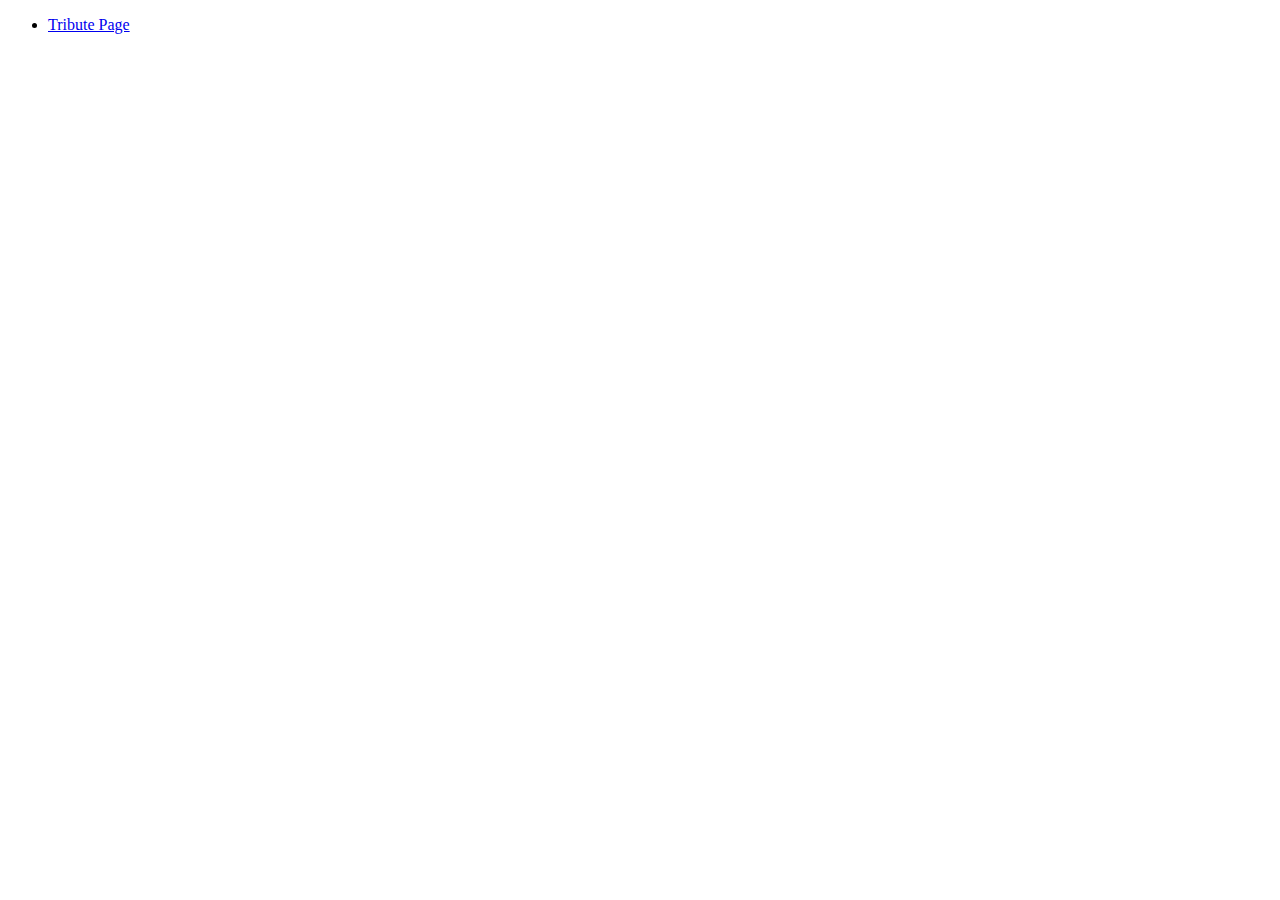
==== index.html @ ea430b6a "The first project" ====
<!DOCTYPE html>
<html lang="en">
<head>
    <meta charset="UTF-8">
    <meta name="viewport" content="width=device-width, initial-scale=1.0">
    <title>CodeCamp projects</title>
</head>
<body>
    <ul>
        <li><a href="/tributepage/tributepage.html">Tribute Page</a></li>
    </ul>
</body>
</html>
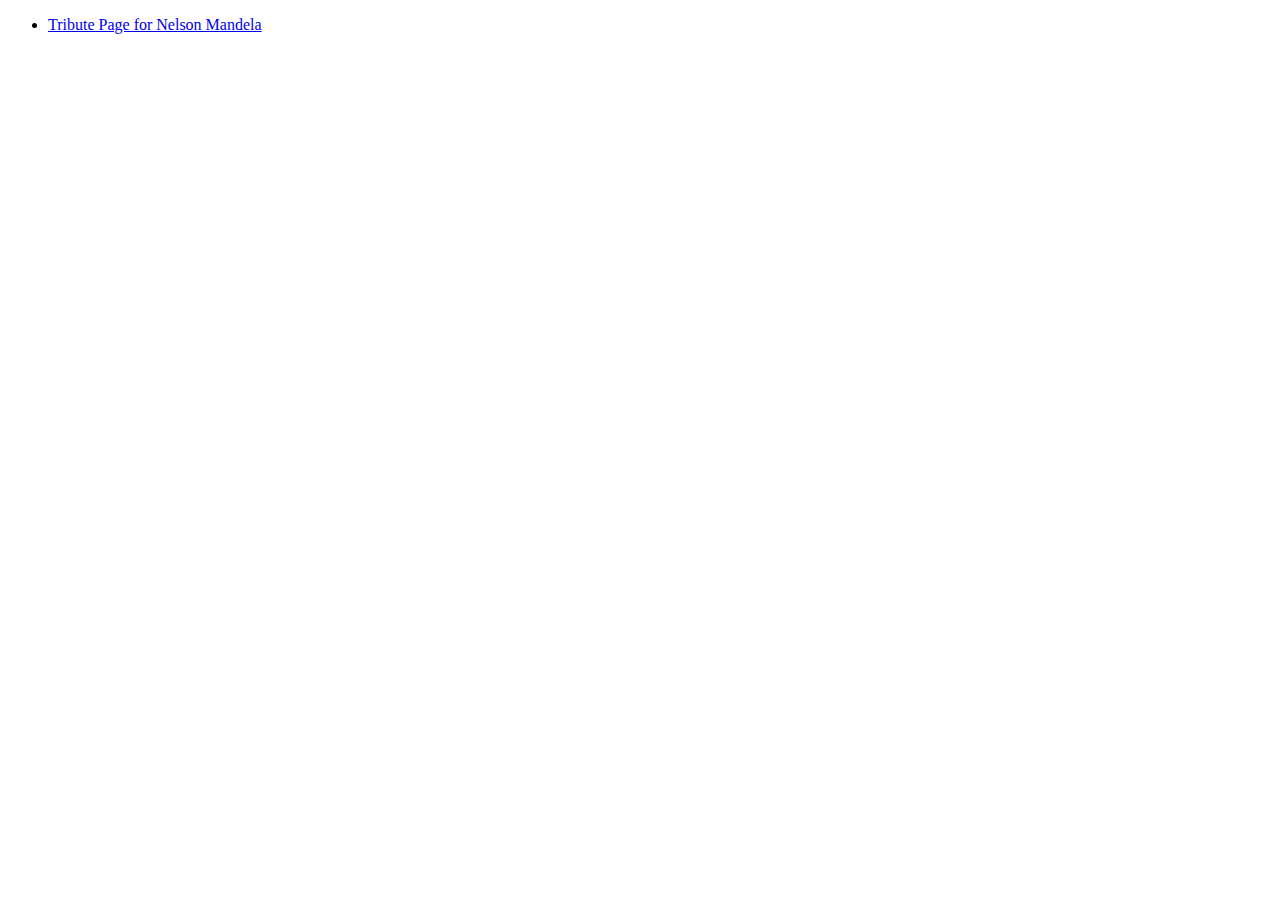
==== commit 39d546ed: "A few change and start of surveyform" ====
--- a/index.html
+++ b/index.html
@@ -7,7 +7,7 @@
 </head>
 <body>
     <ul>
-        <li><a href="/tributepage/tributepage.html">Tribute Page</a></li>
+        <li><a href="tributepage/index.html">Tribute Page for Nelson Mandela</a></li>
     </ul>
 </body>
 </html>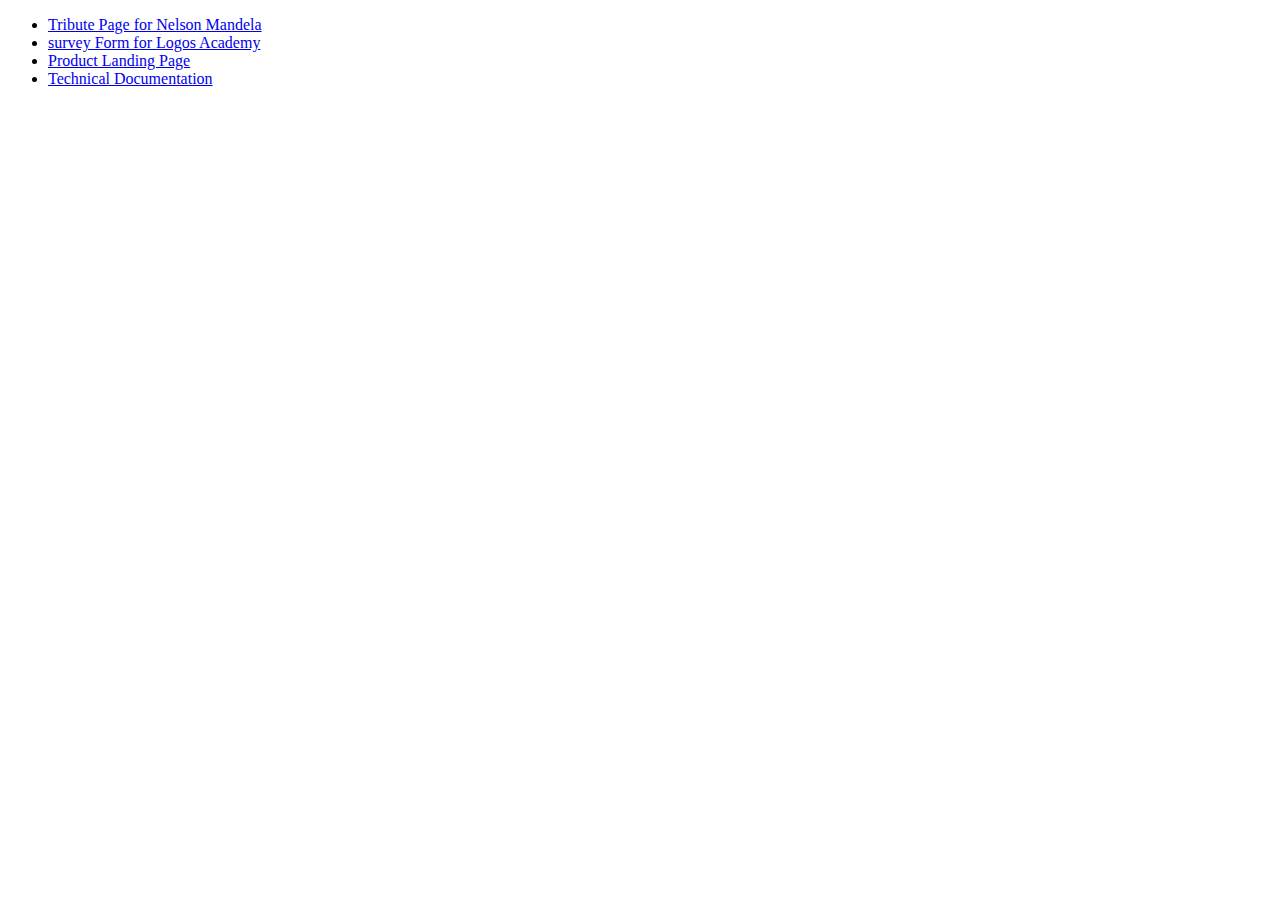
==== commit dfce0add: "Update index.html" ====
--- a/index.html
+++ b/index.html
@@ -7,7 +7,10 @@
 </head>
 <body>
     <ul>
-        <li><a href="tributepage/index.html">Tribute Page for Nelson Mandela</a></li>
+        <li><a href="tributepage/">Tribute Page for Nelson Mandela</a></li>
+        <li><a href="surveyform/">survey Form for Logos Academy</a></li>
+        <li><a href="productlandingpage/">Product Landing Page</a></li>
+        <li><a href="TechnicalDocumentation/">Technical Documentation</a></li>
     </ul>
 </body>
-</html>+</html>
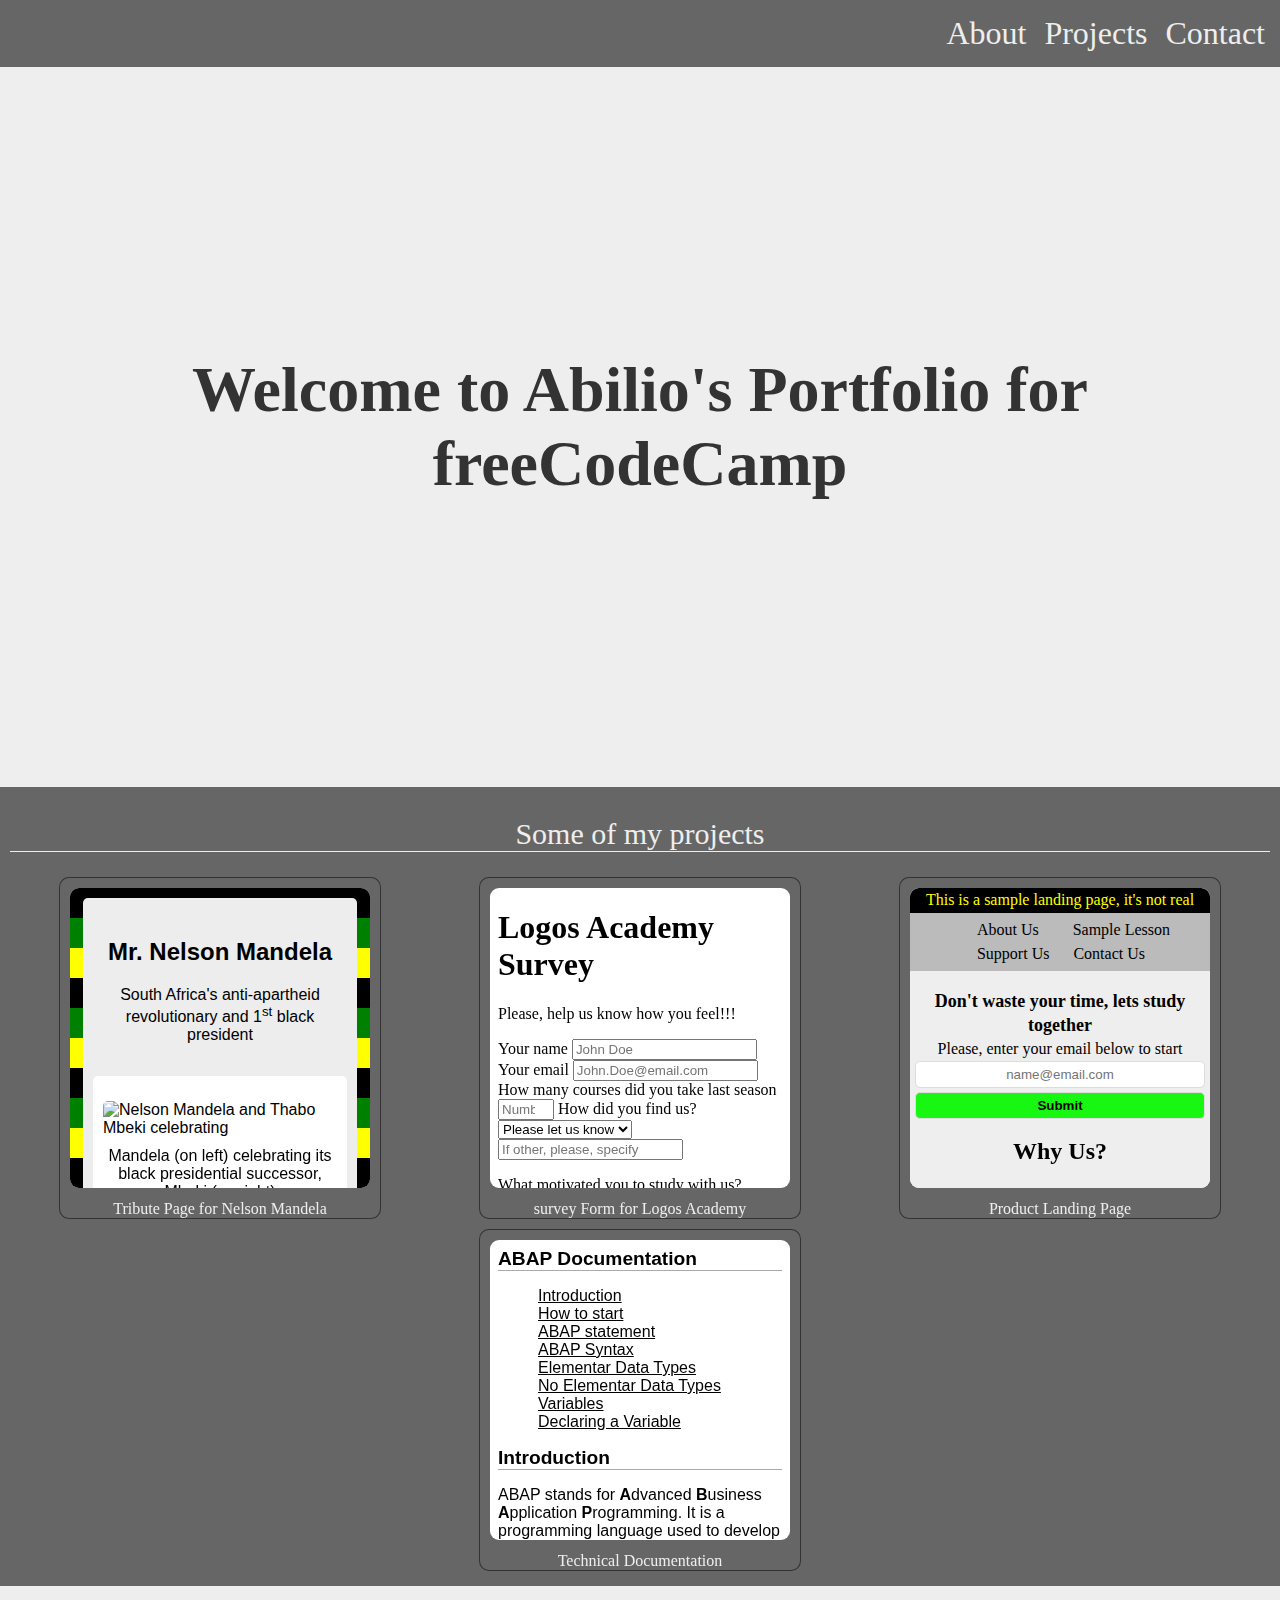
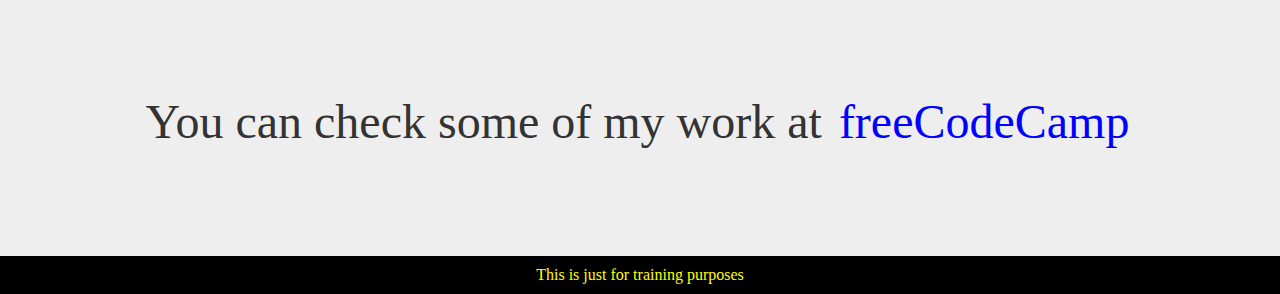
==== commit d1b146fe: "Finished Responsive Web Design from freeCodeCamp" ====
--- a/index.html
+++ b/index.html
@@ -1,16 +1,45 @@
 <!DOCTYPE html>
 <html lang="en">
+
 <head>
     <meta charset="UTF-8">
     <meta name="viewport" content="width=device-width, initial-scale=1.0">
-    <title>CodeCamp projects</title>
+    <title>Personal Portfolio Webpage</title>
+    <link rel="stylesheet" href="styles.css">
 </head>
+
 <body>
-    <ul>
-        <li><a href="tributepage/">Tribute Page for Nelson Mandela</a></li>
-        <li><a href="surveyform/">survey Form for Logos Academy</a></li>
-        <li><a href="productlandingpage/">Product Landing Page</a></li>
-        <li><a href="TechnicalDocumentation/">Technical Documentation</a></li>
-    </ul>
+    <nav id="navbar">
+        <a href="#welcome-section">About</a>
+        <a href="#projects">Projects</a>
+        <a href="#contact">Contact</a>
+    </nav>
+    <section id="welcome-section">
+        <h1>Welcome to Abilio's Portfolio for freeCodeCamp</h1>
+    </section>
+    <section id="projects">
+        <header>Some of my projects</header>
+        <div class="project-tile">
+            <iframe src="tributepage/" frameborder="0" scrolling="no"></iframe>
+            <a href="tributepage/">Tribute Page for Nelson Mandela</a>
+        </div>
+        <div class="project-tile">
+            <iframe src="surveyform/" frameborder="0" scrolling="no"></iframe>
+            <a href="surveyform/">survey Form for Logos Academy</a>
+        </div>
+        <div class="project-tile">
+            <iframe src="productlandingpage/" frameborder="0" scrolling="no"></iframe>
+            <a href="productlandingpage/">Product Landing Page</a>
+        </div>
+        <div class="project-tile">
+            <iframe src="TechnicalDocumentation/" frameborder="0" scrolling="no"></iframe>
+            <a href="TechnicalDocumentation/">Technical Documentation</a>
+        </div>
+    </section>
+    <section id="contact">
+        <p>You can check some of my work at <a id="profile-link" target="_blank" href="https://www.freecodecamp.org/macumbo">freeCodeCamp</a></p>
+    </section>
+    <footer>This is just for training purposes</footer>
 </body>
-</html>
+
+</html>--- a/styles.css
+++ b/styles.css
@@ -0,0 +1,120 @@
+* {
+  box-sizing: border-box;
+}
+
+html,
+body {
+  margin: 0;
+  padding: 0;
+  scroll-behavior: smooth;
+}
+
+a {
+  color: #eee;
+  text-decoration: none;
+  display: inline-block;
+  padding: 5px;
+}
+
+a:hover {
+  color: #fff;
+}
+
+#navbar {
+  position: sticky;
+  top: 0;
+  left: 0;
+  right: 0;
+  background-color: #666;
+  padding: 10px;
+  text-align: right;
+  font-size: 2em;
+}
+
+#welcome-section,
+#contact,
+footer {
+  display: flex;
+  align-items: center;
+  justify-content: center;
+  color: #333;
+  background-color: #eee;
+  text-align: center;
+}
+
+#welcome-section {
+  height: 80vh;
+  font-size: 2em;
+}
+
+#contact a {
+  color: blue
+}
+
+#projects {
+  display: flex;
+  background-color: #666;
+  flex-wrap: wrap;
+  justify-content: space-between;
+  max-width: 100%;
+  padding: 10px;
+}
+
+#projects header {
+  display: block;
+  width: 100%;
+  font-size: 30px;
+  margin: 20px auto;
+  color: #eee;
+  text-align: center;
+  border-bottom: 1px solid #eee;
+}
+
+.project-tile {
+  padding: 10px 10px 30px;
+  position: relative;
+  border: 1px solid #333;
+  margin: 5px auto;
+  border-radius: 3%;
+}
+
+.project-tile * {
+  width: 300px;
+  margin: auto;
+  display: block;
+}
+
+.project-tile iframe {
+  height: 300px;
+  border-radius: 3%;
+  background-color: white;
+}
+
+.project-tile a {
+  position: absolute;
+  top: 0%;
+  bottom: 0%;
+  left: 0%;
+  right: 0%;
+  display: flex;
+  align-items: flex-end;
+  justify-content: center;
+  padding-bottom: 0;
+}
+
+#contact {
+  height: 30vh;
+  font-size: 3em;
+}
+
+footer {
+  background-color: black;
+  color: yellow;
+  padding: 10px;
+}
+
+@media print {
+  #navbar, footer{
+    display: none;
+  }
+}